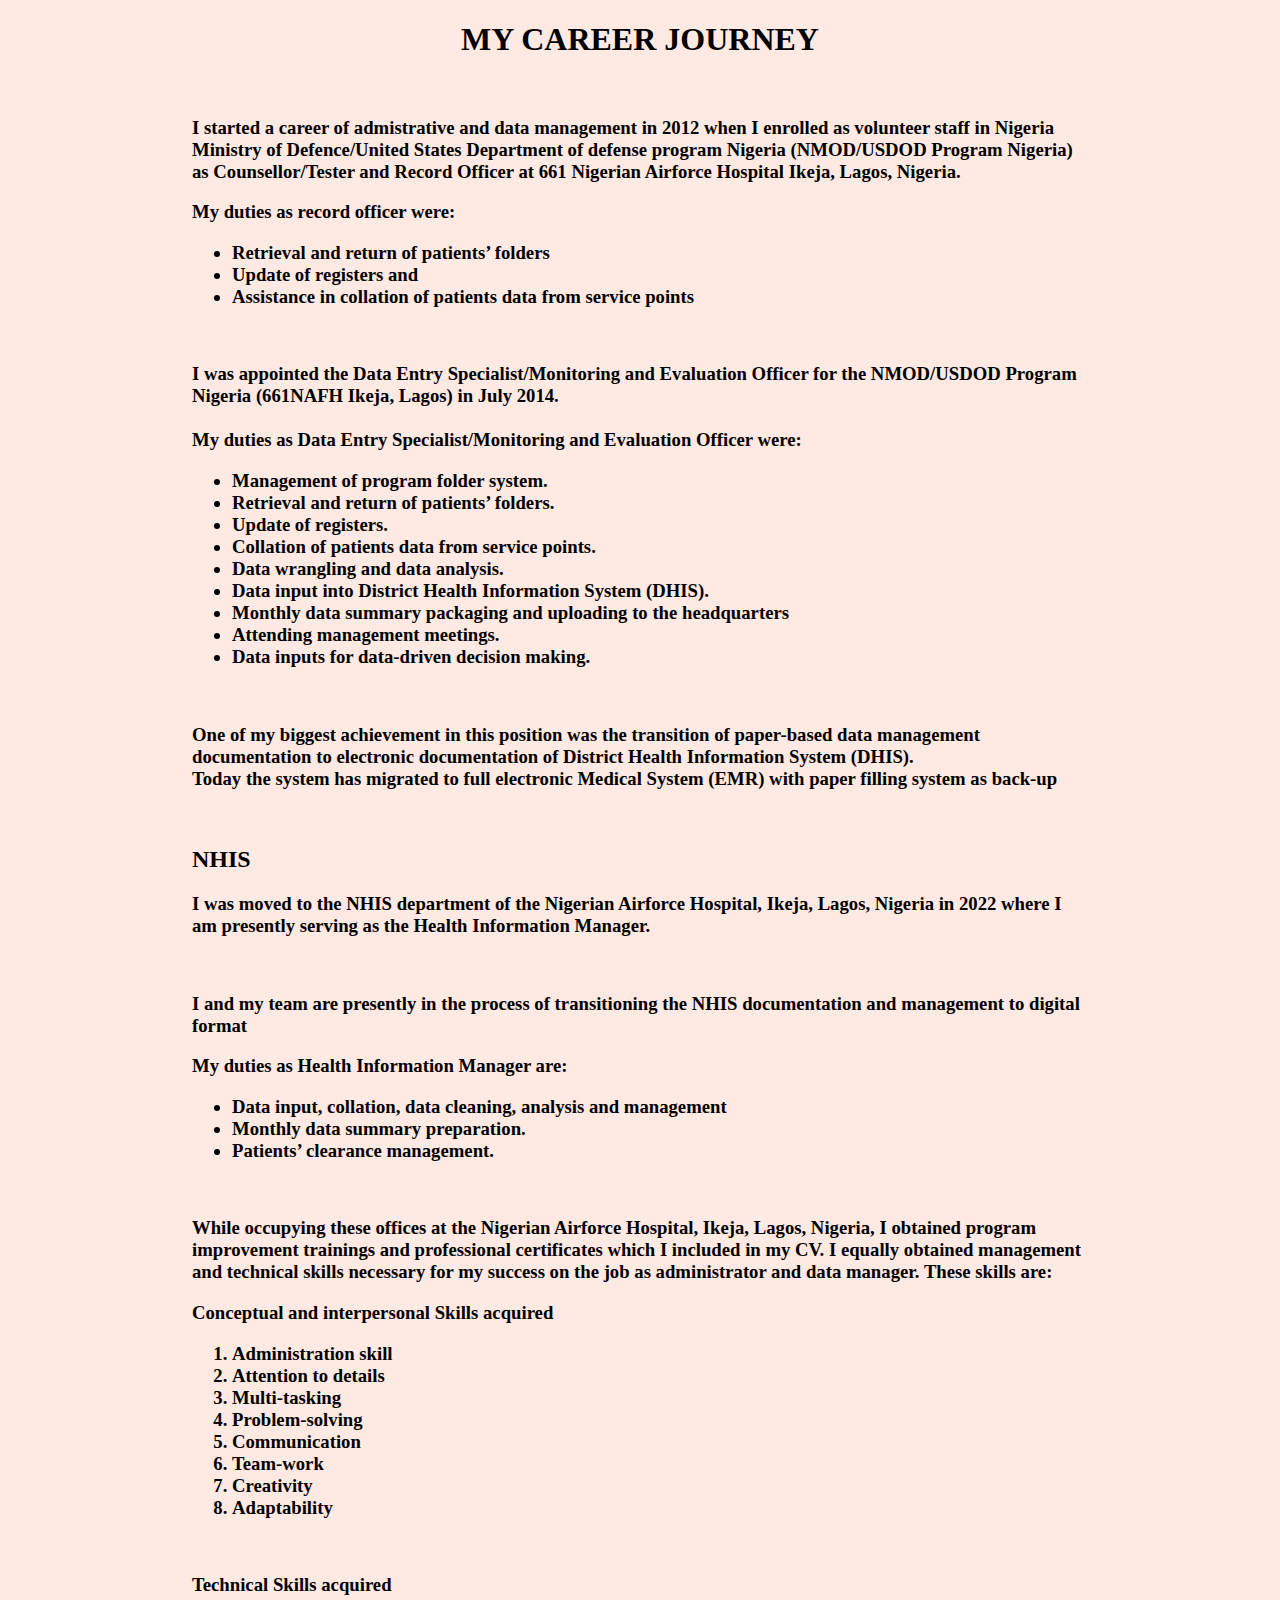
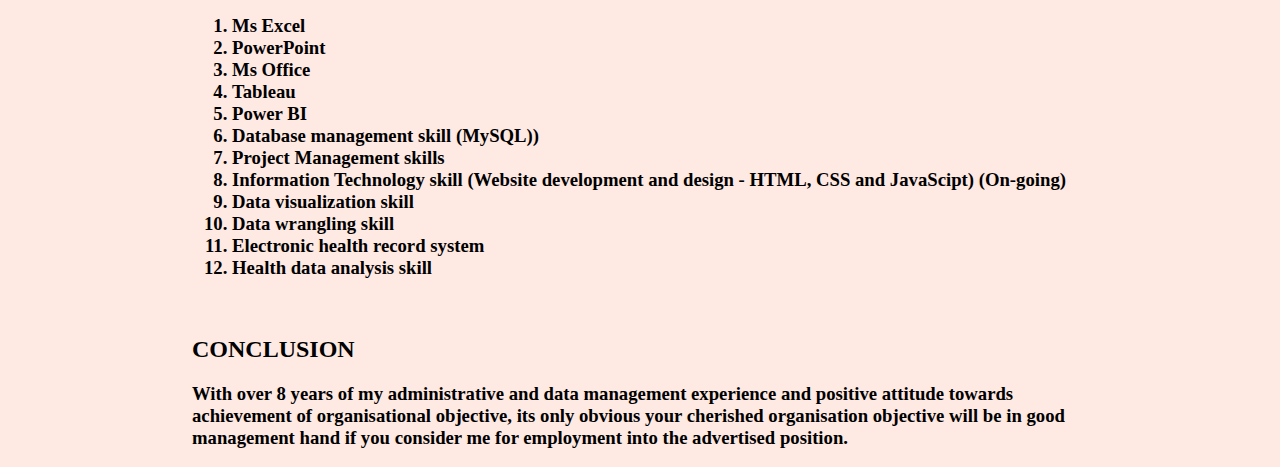
==== career journey index.html @ 7fe2d50a "Add files via upload" ====
<!DOCTYPE html>	
<html>
    <head>
        <meta charset="utf-8">
        <title>CAREER JOURNEY</title>
		<link rel="stylesheet" href="career journey style.css";>
    </head>
    <body style="background-color: #FFE9E3;">

		<center><h1>MY CAREER JOURNEY</h1><br></center>
		<h3>I started a career of admistrative and data management in 2012 when I enrolled as volunteer staff in Nigeria Ministry of Defence/United States Department of defense program Nigeria (NMOD/USDOD Program Nigeria) as Counsellor/Tester and Record Officer at 661 Nigerian Airforce Hospital Ikeja, Lagos, Nigeria.</h3>
		<h3>My duties as record officer were:
		<ul>
			<li>Retrieval and return of patients’ folders </li>
			<li>Update of registers and</li>
			<li>Assistance in collation of patients data from service points</li>
		</ul></h3>

		<br>
		<h3>I was appointed the Data Entry Specialist/Monitoring and Evaluation Officer for the NMOD/USDOD Program Nigeria (661NAFH Ikeja, Lagos) in July 2014.
		<br><br>My duties as Data Entry Specialist/Monitoring and Evaluation Officer were:

		<ul>
			<li>Management of program folder system.</li>
			<li>Retrieval and return of patients’ folders.</li>
			<li>Update of registers.</li>
			<li>Collation of patients data from service points.</li>
			<li>Data wrangling and data analysis.</li>
			<li>Data input into District Health Information System (DHIS).</li>
			<li>Monthly data summary packaging and uploading to the headquarters</li>
			<li>Attending management meetings.</li>
			<li>Data inputs for data-driven decision making.</li>
		</ul>
		</h3>
		<br>
<h3>One of my biggest achievement in this position was the transition of paper-based data management documentation to electronic documentation of District Health Information System (DHIS). <br>Today the system has migrated to full electronic Medical System (EMR) with paper filling system as back-up</h3>
		
<br>
		<h2>NHIS</h2>
		<h3>I was moved to the NHIS department of the Nigerian Airforce Hospital, Ikeja, Lagos, Nigeria in 2022 where I am presently serving as the Health Information Manager.</h3>
		<br>
		<h3>I and my team are presently in the process of transitioning the NHIS documentation and management to digital format</h3>

        <h3>My duties as Health Information Manager are:

        <ul>
        	<li>Data input, collation, data cleaning, analysis and management</li>
			<li>Monthly data summary preparation.</li>
			<li>Patients’ clearance management.</li>
						
		</ul></h3>

		<br>
		<h3>While occupying these offices at the Nigerian Airforce Hospital, Ikeja, Lagos, Nigeria, I obtained program improvement trainings and professional certificates which I included in my CV.
		I equally obtained management and technical skills necessary for my success on the job as administrator and data manager. These skills are:</h3>


<table>
				<thead><strong><h3>Conceptual and interpersonal Skills acquired</h3></strong></thead>
		
				<h3><ol>
					<li>Administration skill</li>
					<li>Attention to details</li>
					<li>Multi-tasking</li>
					<li>Problem-solving</li>
					<li>Communication</li>
					<li>Team-work</li>
					<li>Creativity</li>
					<li>Adaptability</li>
					
				</ol></h3>

	
		</table>

<br>

			<table>
				<thead><strong><h3>Technical Skills acquired</h3></strong></thead>
		
				<h3><ol>
					<li>Ms Excel</li>
					<li>PowerPoint</li>
					<li>Ms Office</li>
					<li>Tableau</li>
					<li>Power BI</li>
					<li>Database management skill (MySQL))</li>
					<li>Project Management skills</li>
					<li>Information Technology skill (Website development and design - HTML, CSS and JavaScipt) (On-going)</li>
					<li>Data visualization skill</li>
					<li>Data wrangling skill</li>
					<li>Electronic health record system</li>
					<li>Health data analysis skill</li>
					
					
				</ol></h3>

	
		</table>
		<br>

		<h2>CONCLUSION</h2>

		<h3>With over 8 years of my administrative and data management experience and positive attitude towards achievement of organisational objective, its only obvious your cherished organisation objective will be in good management hand if you consider me for employment into the advertised position.</h3>


    </body>
</html>
---- career journey style.css ----
body{
    width: 70%;
    margin: auto;
}
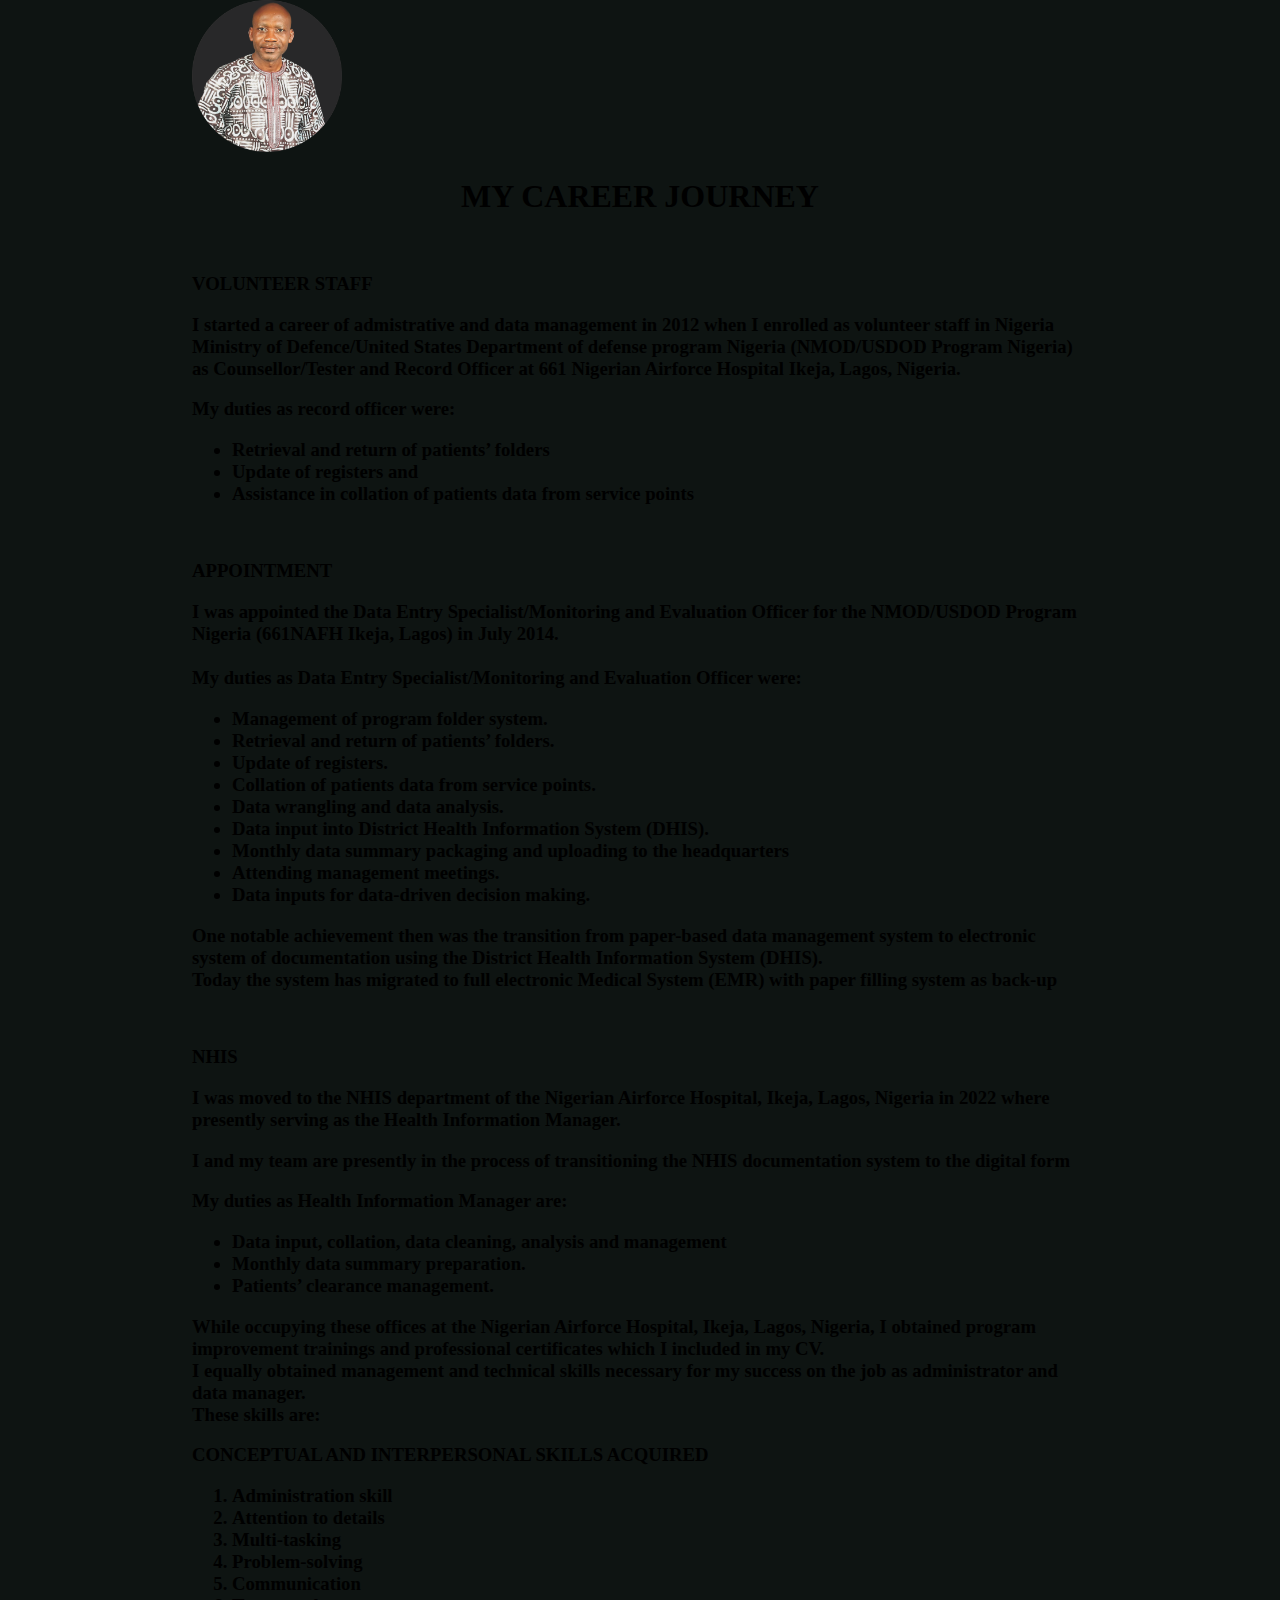
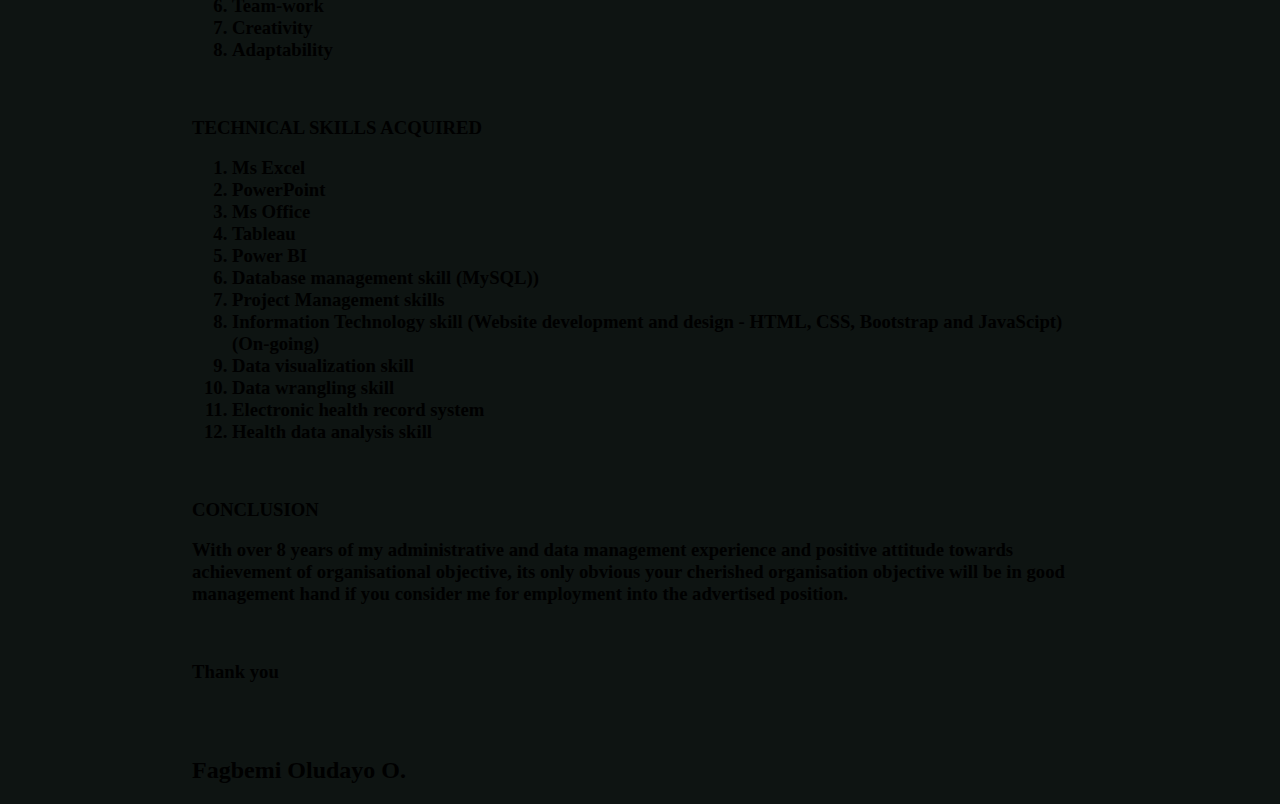
==== commit 37707dec: "Update career journey index.html" ====
--- a/career journey index.html
+++ b/career journey index.html
@@ -5,9 +5,21 @@
         <title>CAREER JOURNEY</title>
 		<link rel="stylesheet" href="career journey style.css";>
     </head>
-    <body style="background-color: #FFE9E3;">
+    <body style="background-color: #0e1412;">
 
+		<div class="my-pix">
+		<img width="150px" src="fag round pic.png">
+		</div>
+
+
+		<div class="career">
 		<center><h1>MY CAREER JOURNEY</h1><br></center>
+		</div>
+
+		<div class="started" >
+			
+		<h3>VOLUNTEER STAFF</h3>
+		
 		<h3>I started a career of admistrative and data management in 2012 when I enrolled as volunteer staff in Nigeria Ministry of Defence/United States Department of defense program Nigeria (NMOD/USDOD Program Nigeria) as Counsellor/Tester and Record Officer at 661 Nigerian Airforce Hospital Ikeja, Lagos, Nigeria.</h3>
 		<h3>My duties as record officer were:
 		<ul>
@@ -15,8 +27,14 @@
 			<li>Update of registers and</li>
 			<li>Assistance in collation of patients data from service points</li>
 		</ul></h3>
+		</div>
 
 		<br>
+
+		<div class="appointment">
+			<h3>APPOINTMENT</h3>
+			
+	
 		<h3>I was appointed the Data Entry Specialist/Monitoring and Evaluation Officer for the NMOD/USDOD Program Nigeria (661NAFH Ikeja, Lagos) in July 2014.
 		<br><br>My duties as Data Entry Specialist/Monitoring and Evaluation Officer were:
 
@@ -32,14 +50,19 @@
 			<li>Data inputs for data-driven decision making.</li>
 		</ul>
 		</h3>
-		<br>
-<h3>One of my biggest achievement in this position was the transition of paper-based data management documentation to electronic documentation of District Health Information System (DHIS). <br>Today the system has migrated to full electronic Medical System (EMR) with paper filling system as back-up</h3>
 		
+		
+<h3>One notable achievement then was the transition from paper-based data management system to electronic system of documentation using the District Health Information System (DHIS). <br>Today the system has migrated to full electronic Medical System (EMR) with paper filling system as back-up</h3>
+</div>
+
 <br>
-		<h2>NHIS</h2>
-		<h3>I was moved to the NHIS department of the Nigerian Airforce Hospital, Ikeja, Lagos, Nigeria in 2022 where I am presently serving as the Health Information Manager.</h3>
-		<br>
-		<h3>I and my team are presently in the process of transitioning the NHIS documentation and management to digital format</h3>
+		<div class="achievement">
+		<h3>NHIS</h3>
+		
+
+		<h3>I was moved to the NHIS department of the Nigerian Airforce Hospital, Ikeja, Lagos, Nigeria in 2022 where presently serving as the Health Information Manager.</h3>
+		
+		<h3>I and my team are presently in the process of transitioning the NHIS documentation system to the digital form</h3>
 
         <h3>My duties as Health Information Manager are:
 
@@ -50,13 +73,17 @@
 						
 		</ul></h3>
 
-		<br>
+</div>
+
+<div class="conceptual">
 		<h3>While occupying these offices at the Nigerian Airforce Hospital, Ikeja, Lagos, Nigeria, I obtained program improvement trainings and professional certificates which I included in my CV.
-		I equally obtained management and technical skills necessary for my success on the job as administrator and data manager. These skills are:</h3>
+		<br>I equally obtained management and technical skills necessary for my success on the job as administrator and data manager. <br>These skills are:</h3>
 
+	
 
+	
 <table>
-				<thead><strong><h3>Conceptual and interpersonal Skills acquired</h3></strong></thead>
+				<thead><strong><h3>CONCEPTUAL AND INTERPERSONAL SKILLS ACQUIRED</h3></strong></thead>
 		
 				<h3><ol>
 					<li>Administration skill</li>
@@ -72,11 +99,11 @@
 
 	
 		</table>
-
+	</div>
 <br>
-
+	<div class="technical">
 			<table>
-				<thead><strong><h3>Technical Skills acquired</h3></strong></thead>
+				<thead><strong><h3>TECHNICAL SKILLS ACQUIRED</h3></strong></thead>
 		
 				<h3><ol>
 					<li>Ms Excel</li>
@@ -86,7 +113,7 @@
 					<li>Power BI</li>
 					<li>Database management skill (MySQL))</li>
 					<li>Project Management skills</li>
-					<li>Information Technology skill (Website development and design - HTML, CSS and JavaScipt) (On-going)</li>
+					<li>Information Technology skill (Website development and design - HTML, CSS, Bootstrap and JavaScipt) (On-going)</li>
 					<li>Data visualization skill</li>
 					<li>Data wrangling skill</li>
 					<li>Electronic health record system</li>
@@ -97,12 +124,20 @@
 
 	
 		</table>
+	</div>
+
+	<div class="conclusion">
 		<br>
 
-		<h2>CONCLUSION</h2>
+		<h3>CONCLUSION</h3>
 
 		<h3>With over 8 years of my administrative and data management experience and positive attitude towards achievement of organisational objective, its only obvious your cherished organisation objective will be in good management hand if you consider me for employment into the advertised position.</h3>
+		<br>
+		<h3>Thank you</h3>
 
+		<br><br>
 
+		<h2>Fagbemi Oludayo O.</h2>
+	</div>
     </body>
 </html>
